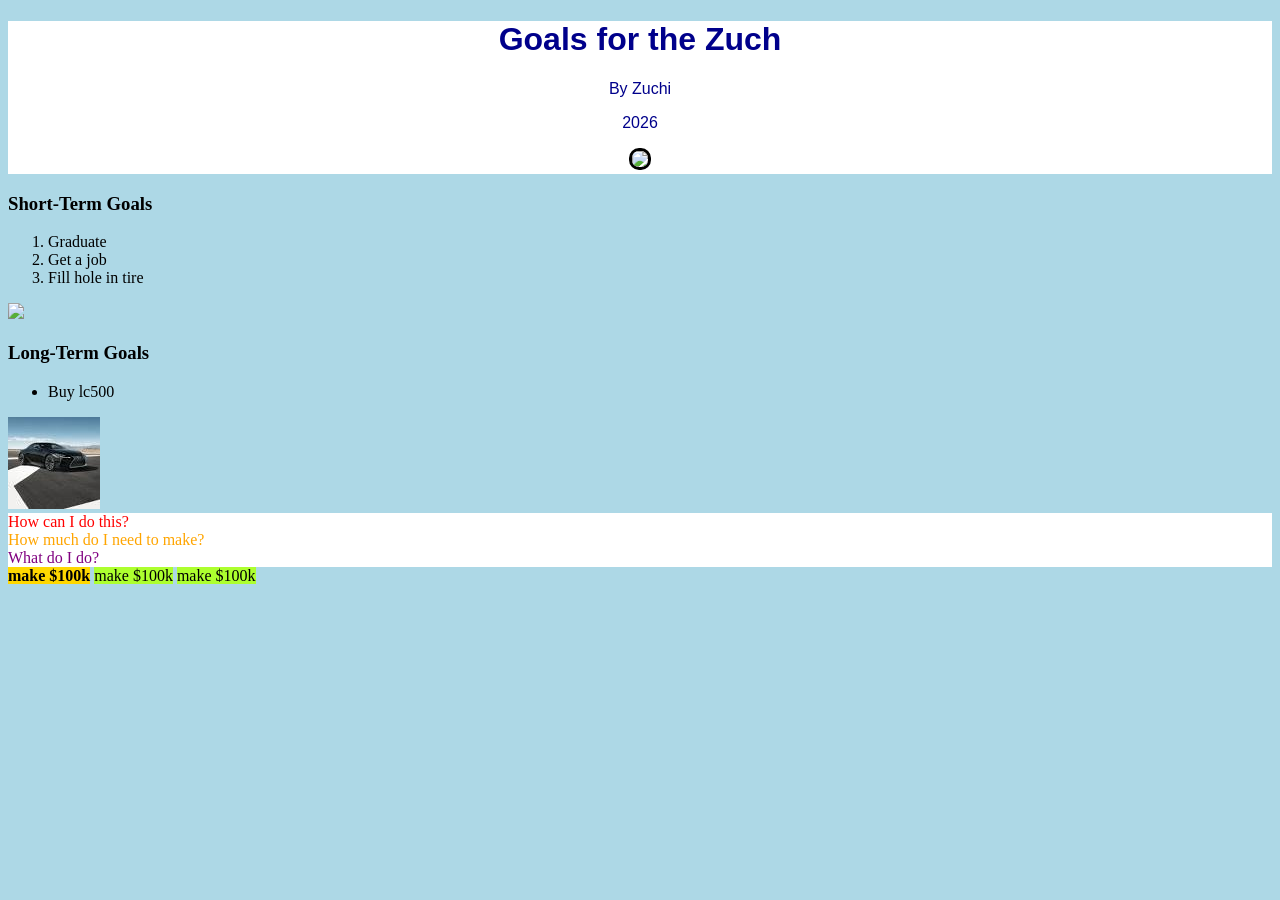
==== 1.2.html @ 70b8f7f1 "lol" ====
<!DOCTYPE html>
<html lang="en">
<head>
    <meta charset="UTF-8">
    <meta name="viewport" content="width=device-width, initial-scale=1.0">
    <title>Goals for the Zuch</title>
    <link rel="stylesheet" href="style1.2.css">
</head>
<body>
    <div class="header">
    <h1>Goals for the Zuch</h1>
    <p>By Zuchi</p>
    <p>2026</p>
    <img id="goalsimg" src="https://assets.leantime.io/wp-content/uploads/2023/09/goal-setting-and-why-its-important.png">
    </div>
    <h3>Short-Term Goals</h3>
    <ol>
        <li>Graduate</li>
        <li>Get a job</li>
        <li>Fill hole in tire</li>
    </ol>
    <img src="https://encrypted-tbn0.gstatic.com/images?q=tbn:ANd9GcSBY55MwuCY_U8XL-ypyNnEEP-8_P0GnwQJAg&s">
    <h3>Long-Term Goals</h3>
    <ul>
        <li>Buy lc500</li>
    </ul>
    <img src="[data-uri]">
    <div class="howquestion"> How can I do this?</div>
    <div class ="howquestionmoney"> How much do I need to make?</div>
    <div class="whatquestion"> What do I do?</div>
    <span id="first100k"> make $100k</span>
    <span> make $100k</span>
    <span> make $100k</span>

</body>
</html>
---- style1.2.css ----
body{
    background-color: lightblue;
}

#goalsimg{
    width: 500px;
    height: auto;
    border: 3px solid black;
    border-radius: 10px;
}

.header{
    text-align: center;
    font-family: Arial, sans-serif;
    color: darkblue;
}

div{
    background-color: white;
}

span{
    background-color: greenyellow;
}

.howquestion{
    color: red;
}

.howquestionmoney{
    color: orange;
}

.whatquestion{
    color: purple;
}

#first100k{
    background-color: gold;
    font-weight: bold;
}
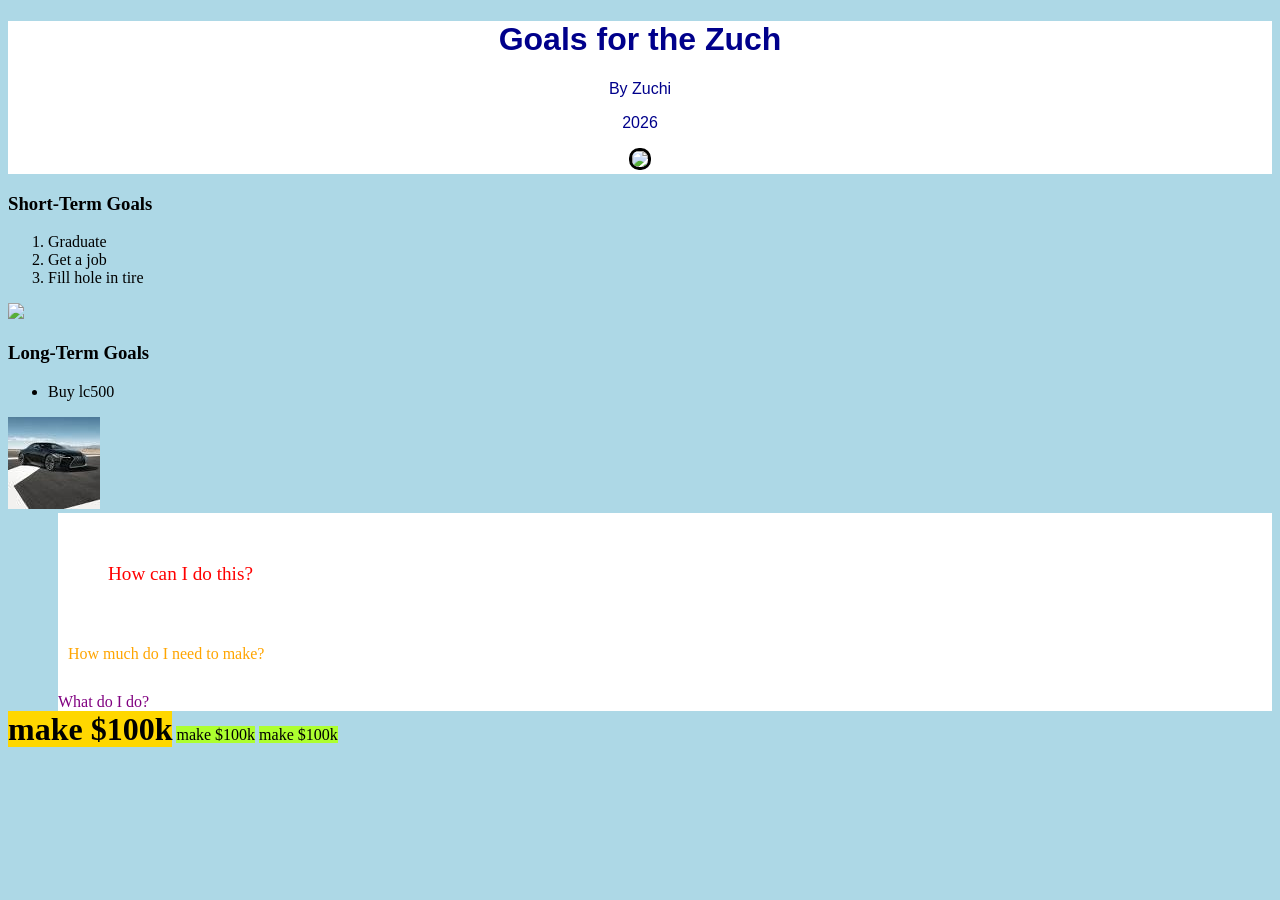
==== commit a129ec28: "2.3catchup" ====
--- a/1.2.html
+++ b/1.2.html
@@ -25,9 +25,11 @@
         <li>Buy lc500</li>
     </ul>
     <img src="[data-uri]">
+    <div class="questions">
     <div class="howquestion"> How can I do this?</div>
     <div class ="howquestionmoney"> How much do I need to make?</div>
     <div class="whatquestion"> What do I do?</div>
+    </div>
     <span id="first100k"> make $100k</span>
     <span> make $100k</span>
     <span> make $100k</span>
--- a/style1.2.css
+++ b/style1.2.css
@@ -25,17 +25,28 @@
 
 .howquestion{
     color: red;
+    font-size: larger;
+    padding:50px;
 }
 
 .howquestionmoney{
     color: orange;
+    margin:10px;
 }
 
 .whatquestion{
     color: purple;
+    padding-top: 20px;
 }
+
+.questions{
+    padding: auto;
+    margin-left: 50px;
+}
+
 
 #first100k{
     background-color: gold;
     font-weight: bold;
+    font-size:xx-large;
 }
